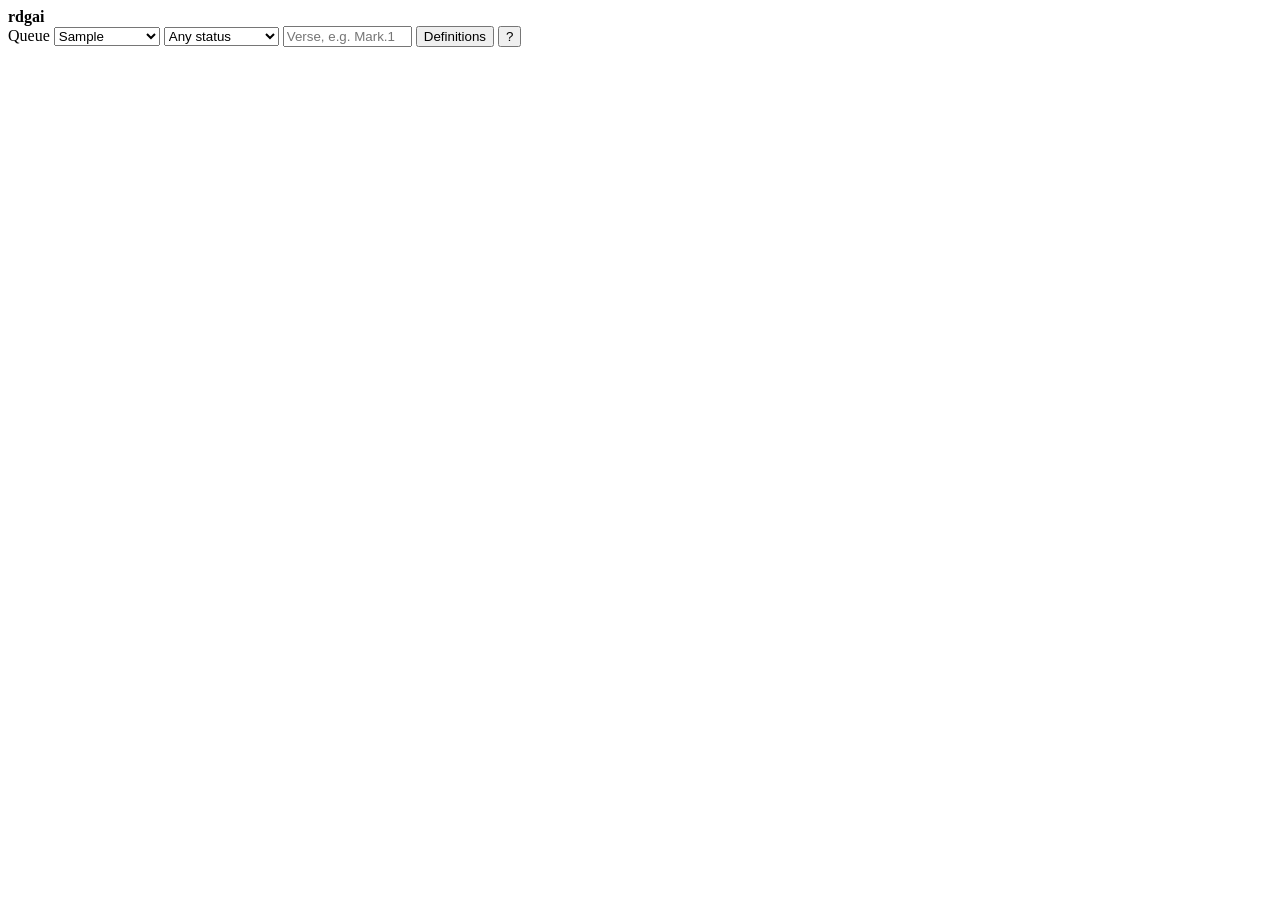
==== rdgai/gui/static/index.html @ b850e9e7 ":zap: initial gui" ====
<!doctype html>
<html lang="en">
<head>
  <meta charset="utf-8">
  <meta name="viewport" content="width=device-width, initial-scale=1">
  <title>rdgai annotate</title>
  <link rel="stylesheet" href="static/style.css">
</head>
<body>
  <header class="bar">
    <div class="bar-left">
      <strong class="brand">rdgai</strong>
      <span id="file" class="muted"></span>
    </div>
    <nav class="bar-right">
      <label class="muted" for="queue-sample">Queue</label>
      <select id="queue-sample" title="Which units to work through">
        <option value="sampled">Sample</option>
        <option value="example">Example units</option>
        <option value="test">Test units</option>
        <option value="all">All units</option>
      </select>
      <select id="queue-status" title="Filter by classification status">
        <option value="all">Any status</option>
        <option value="unclassified">Unclassified</option>
        <option value="partial">Partly classified</option>
        <option value="classified">Classified</option>
      </select>
      <input id="queue-verse" type="search" placeholder="Verse, e.g. Mark.1.2" size="14" title="Only units in this verse or chapter">
      <button id="definitions-toggle" type="button" title="Show the category definitions and guidance">Definitions</button>
      <button id="help-toggle" type="button" title="Keyboard shortcuts (?)">?</button>
    </nav>
  </header>

  <main id="main">
    <section id="unit-header" class="unit-header"></section>
    <section id="context" class="context"></section>
    <section id="readings" class="readings"></section>
    <section id="bulk-bar" class="bulk-bar" hidden></section>
    <section id="pairs" class="pairs"></section>
  </main>

  <aside id="definitions" class="panel" hidden></aside>

  <aside id="help" class="panel" hidden>
    <h2>Keyboard</h2>
    <dl class="keys">
      <dt>j / k</dt><dd>next / previous pair</dd>
      <dt>1 … 9, 0</dt><dd>choose a category (shift + number for the 11th to 20th); choosing the current category clears it</dd>
      <dt>h / m / l</dt><dd>certainty high / medium / low</dd>
      <dt>x</dt><dd>tick or untick the pair (actions apply to all ticked pairs)</dd>
      <dt>n</dt><dd>next unit with unclassified pairs</dd>
      <dt>Esc</dt><dd>leave the reason box</dd>
      <dt>?</dt><dd>show or hide this help</dd>
    </dl>
    <p class="muted">Each label is saved for the first reading → the second reading; the inverse is set automatically.</p>
  </aside>

  <div id="status" class="status" role="status" aria-live="polite"></div>

  <script type="module" src="static/app.js"></script>
</body>
</html>
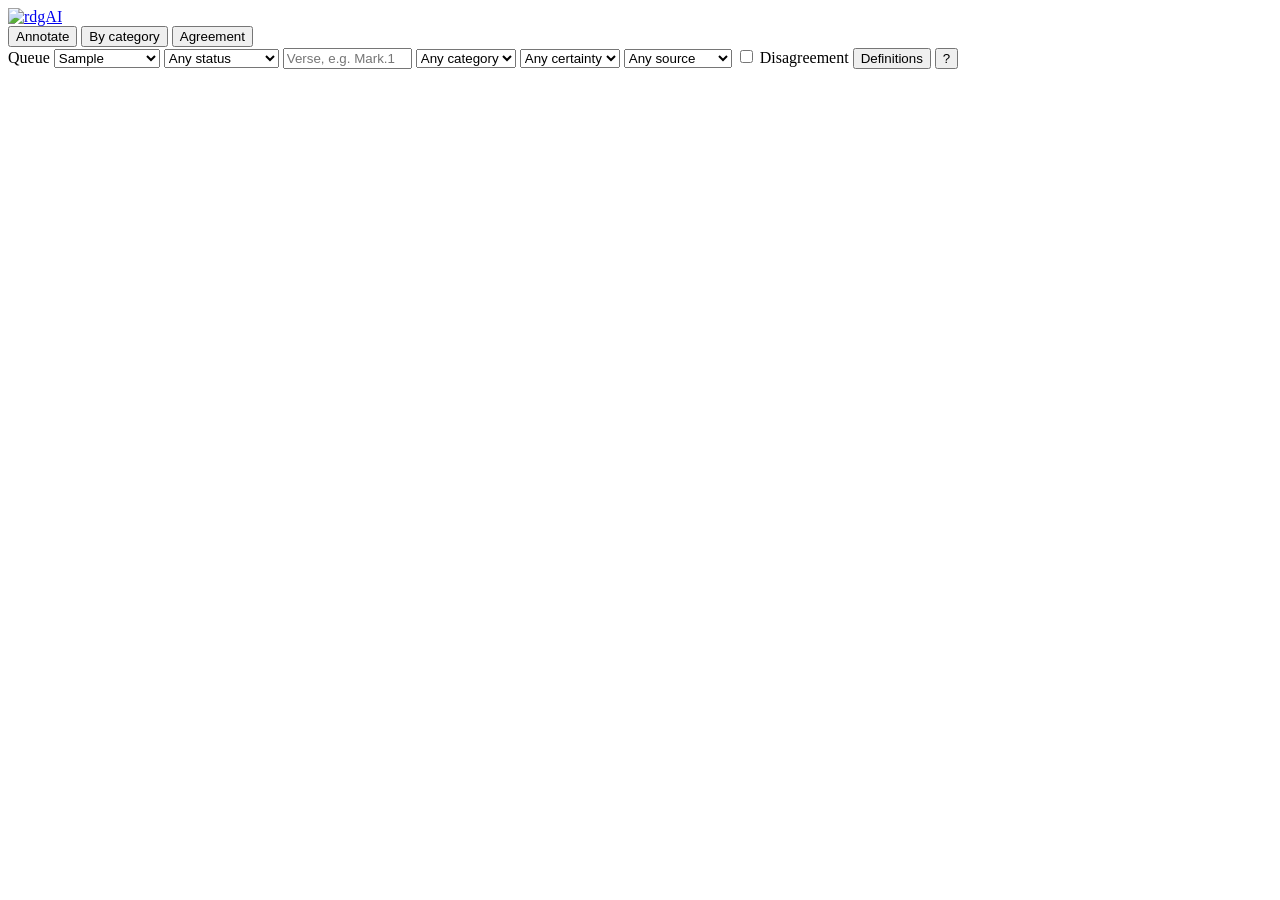
==== commit cf3ad836: ":zap: pipeline starting to work" ====
--- a/rdgai/gui/static/index.html
+++ b/rdgai/gui/static/index.html
@@ -4,15 +4,23 @@
   <meta charset="utf-8">
   <meta name="viewport" content="width=device-width, initial-scale=1">
   <title>rdgai annotate</title>
+  <meta name="theme-color" content="#940000">
+  <link rel="icon" type="image/svg+xml" href="static/favicon.svg">
   <link rel="stylesheet" href="static/style.css">
 </head>
 <body>
   <header class="bar">
     <div class="bar-left">
-      <strong class="brand">rdgai</strong>
+      <a class="brand" href="https://rbturnbull.github.io/rdgai/" target="_blank" title="rdgAI"><img src="static/logo.svg" alt="rdgAI" height="34"></a>
       <span id="file" class="muted"></span>
     </div>
+    <nav class="views" aria-label="Views">
+      <button type="button" data-view="annotate" title="Annotate the units in the queue">Annotate</button>
+      <button type="button" data-view="category" title="Every pair with a category, to check consistency and re-label in place">By category</button>
+      <button type="button" data-view="agreement" title="Human labels compared with suggestions">Agreement</button>
+    </nav>
     <nav class="bar-right">
+      <span id="queue-filters" class="queue-filters">
       <label class="muted" for="queue-sample">Queue</label>
       <select id="queue-sample" title="Which units to work through">
         <option value="sampled">Sample</option>
@@ -27,17 +35,38 @@
         <option value="classified">Classified</option>
       </select>
       <input id="queue-verse" type="search" placeholder="Verse, e.g. Mark.1.2" size="14" title="Only units in this verse or chapter">
-      <button id="definitions-toggle" type="button" title="Show the category definitions and guidance">Definitions</button>
+      <select id="queue-category" title="Only units with a pair labelled with this category">
+        <option value="">Any category</option>
+      </select>
+      <select id="queue-cert" title="Only units with a label of this certainty">
+        <option value="">Any certainty</option>
+        <option value="high">High</option>
+        <option value="medium">Medium</option>
+        <option value="low">Low</option>
+      </select>
+      <select id="queue-source" title="Only units with labels from this source, or with suggestions">
+        <option value="">Any source</option>
+        <option value="human">Human labels</option>
+        <option value="pipeline">Pipeline labels</option>
+        <option value="rule">Rule labels</option>
+        <option value="suggestion">Suggestions</option>
+      </select>
+      <label class="check" title="Only units where a label differs from a suggestion"><input id="queue-disagreement" type="checkbox"> Disagreement</label>
+      </span>      <button id="definitions-toggle" type="button" title="Show the category definitions and guidance">Definitions</button>
       <button id="help-toggle" type="button" title="Keyboard shortcuts (?)">?</button>
     </nav>
   </header>
 
   <main id="main">
-    <section id="unit-header" class="unit-header"></section>
-    <section id="context" class="context"></section>
-    <section id="readings" class="readings"></section>
-    <section id="bulk-bar" class="bulk-bar" hidden></section>
-    <section id="pairs" class="pairs"></section>
+    <div id="view-unit">
+      <section id="unit-header" class="unit-header"></section>
+      <section id="context" class="context"></section>
+      <section id="readings" class="readings"></section>
+      <section id="bulk-bar" class="bulk-bar" hidden></section>
+      <section id="pairs" class="pairs"></section>
+    </div>
+    <section id="view-category" class="view" hidden></section>
+    <section id="view-agreement" class="view" hidden></section>
   </main>
 
   <aside id="definitions" class="panel" hidden></aside>
@@ -54,6 +83,8 @@
       <dt>?</dt><dd>show or hide this help</dd>
     </dl>
     <p class="muted">Each label is saved for the first reading → the second reading; the inverse is set automatically.</p>
+    <p class="muted">Keys work in the Annotate view. In the By category view, click a category to re-label a pair in place.</p>
+    <p class="muted"><img src="static/favicon.svg" alt="" class="rdgai-mark"> marks a label made by the rdgai pipeline (tentative).</p>
   </aside>
 
   <div id="status" class="status" role="status" aria-live="polite"></div>
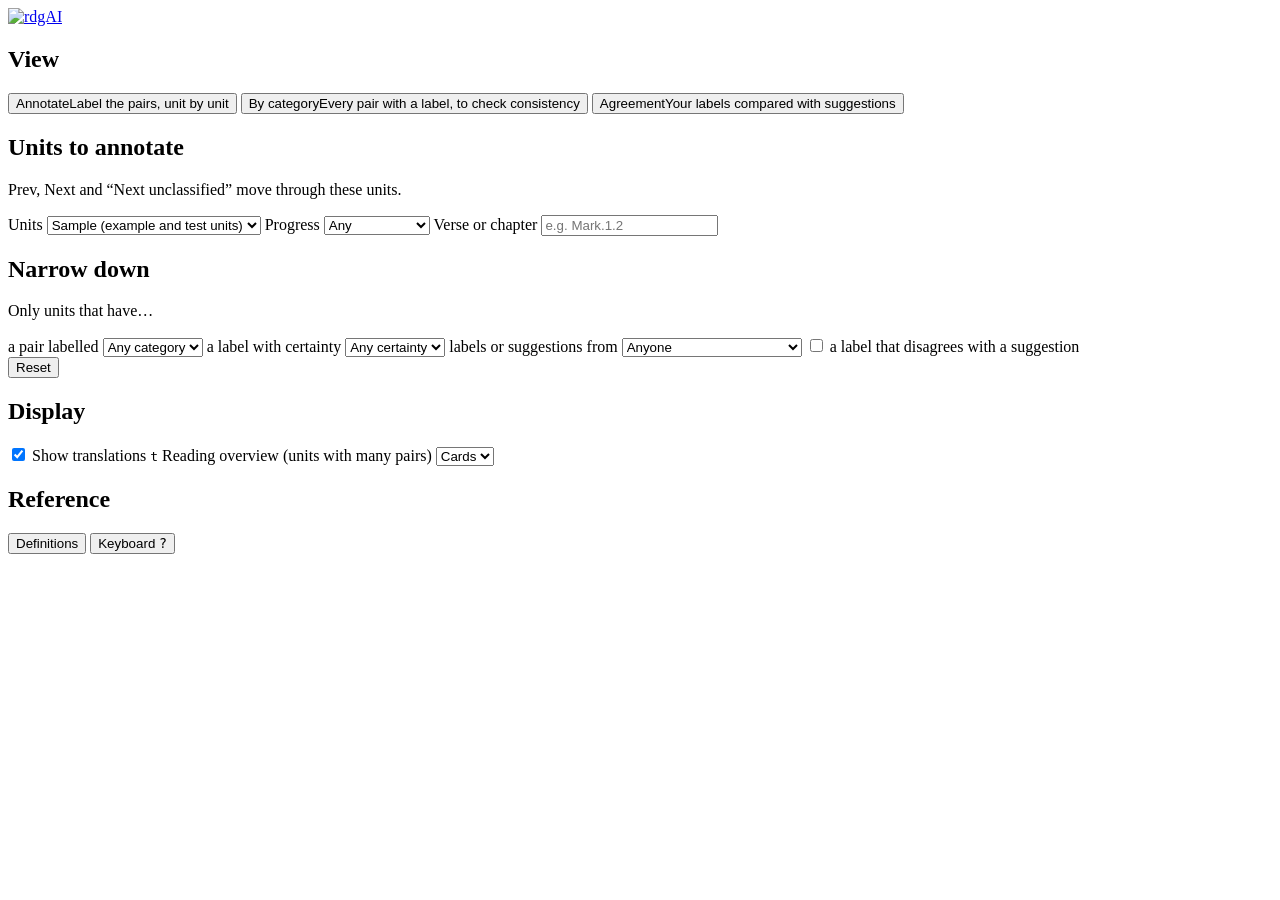
==== commit f0f37b0c: ":zap: gui updates and better handling of rules" ====
--- a/rdgai/gui/static/index.html
+++ b/rdgai/gui/static/index.html
@@ -9,57 +9,109 @@
   <link rel="stylesheet" href="static/style.css">
 </head>
 <body>
-  <header class="bar">
-    <div class="bar-left">
-      <a class="brand" href="https://rbturnbull.github.io/rdgai/" target="_blank" title="rdgAI"><img src="static/logo.svg" alt="rdgAI" height="34"></a>
-      <span id="file" class="muted"></span>
+  <div class="layout">
+  <aside id="sidebar" class="sidebar" aria-label="Controls">
+    <div class="sidebar-brand">
+      <a class="brand" href="https://rbturnbull.github.io/rdgai/" target="_blank" title="rdgAI documentation"><img src="static/logo.svg" alt="rdgAI"></a>
     </div>
-    <nav class="views" aria-label="Views">
-      <button type="button" data-view="annotate" title="Annotate the units in the queue">Annotate</button>
-      <button type="button" data-view="category" title="Every pair with a category, to check consistency and re-label in place">By category</button>
-      <button type="button" data-view="agreement" title="Human labels compared with suggestions">Agreement</button>
-    </nav>
-    <nav class="bar-right">
-      <span id="queue-filters" class="queue-filters">
-      <label class="muted" for="queue-sample">Queue</label>
-      <select id="queue-sample" title="Which units to work through">
-        <option value="sampled">Sample</option>
-        <option value="example">Example units</option>
-        <option value="test">Test units</option>
-        <option value="all">All units</option>
-      </select>
-      <select id="queue-status" title="Filter by classification status">
-        <option value="all">Any status</option>
-        <option value="unclassified">Unclassified</option>
-        <option value="partial">Partly classified</option>
-        <option value="classified">Classified</option>
-      </select>
-      <input id="queue-verse" type="search" placeholder="Verse, e.g. Mark.1.2" size="14" title="Only units in this verse or chapter">
-      <select id="queue-category" title="Only units with a pair labelled with this category">
-        <option value="">Any category</option>
-      </select>
-      <select id="queue-cert" title="Only units with a label of this certainty">
-        <option value="">Any certainty</option>
-        <option value="high">High</option>
-        <option value="medium">Medium</option>
-        <option value="low">Low</option>
-      </select>
-      <select id="queue-source" title="Only units with labels from this source, or with suggestions">
-        <option value="">Any source</option>
-        <option value="human">Human labels</option>
-        <option value="pipeline">Pipeline labels</option>
-        <option value="rule">Rule labels</option>
-        <option value="suggestion">Suggestions</option>
-      </select>
-      <label class="check" title="Only units where a label differs from a suggestion"><input id="queue-disagreement" type="checkbox"> Disagreement</label>
-      </span>      <button id="definitions-toggle" type="button" title="Show the category definitions and guidance">Definitions</button>
-      <button id="help-toggle" type="button" title="Keyboard shortcuts (?)">?</button>
-    </nav>
-  </header>
+
+    <section class="side-group">
+      <h2>View</h2>
+      <nav class="views" aria-label="Views">
+        <button type="button" data-view="annotate"><span class="view-name">Annotate</span><span class="view-help">Label the pairs, unit by unit</span></button>
+        <button type="button" data-view="category"><span class="view-name">By category</span><span class="view-help">Every pair with a label, to check consistency</span></button>
+        <button type="button" data-view="agreement"><span class="view-name">Agreement</span><span class="view-help">Your labels compared with suggestions</span></button>
+      </nav>
+    </section>
+
+    <div id="queue-filters" class="queue-filters">
+      <section class="side-group">
+        <h2>Units to annotate</h2>
+        <p class="side-help">Prev, Next and “Next unclassified” move through these units.</p>
+        <label class="field" for="queue-sample">Units
+          <select id="queue-sample">
+            <option value="sampled">Sample (example and test units)</option>
+            <option value="example">Example units only</option>
+            <option value="test">Test units only</option>
+            <option value="all">All units in the file</option>
+          </select>
+        </label>
+        <label class="field" for="queue-status">Progress
+          <select id="queue-status">
+            <option value="all">Any</option>
+            <option value="unclassified">Not started</option>
+            <option value="partial">Partly labelled</option>
+            <option value="classified">Finished</option>
+          </select>
+        </label>
+        <label class="field" for="queue-verse">Verse or chapter
+          <input id="queue-verse" type="search" placeholder="e.g. Mark.1.2">
+        </label>
+      </section>
+
+      <section class="side-group">
+        <h2>Narrow down</h2>
+        <p class="side-help">Only units that have…</p>
+        <label class="field" for="queue-category">a pair labelled
+          <select id="queue-category"><option value="">Any category</option></select>
+        </label>
+        <label class="field" for="queue-cert">a label with certainty
+          <select id="queue-cert">
+            <option value="">Any certainty</option>
+            <option value="high">High</option>
+            <option value="medium">Medium</option>
+            <option value="low">Low</option>
+          </select>
+        </label>
+        <label class="field" for="queue-source">labels or suggestions from
+          <select id="queue-source">
+            <option value="">Anyone</option>
+            <option value="human">A human (you)</option>
+            <option value="pipeline">The rdgai pipeline</option>
+            <option value="rule">A subreading rule</option>
+            <option value="suggestion">A suggestion (e.g. Claude)</option>
+          </select>
+        </label>
+        <label class="check" for="queue-disagreement"><input id="queue-disagreement" type="checkbox"> a label that disagrees with a suggestion</label>
+      </section>
+
+      <div class="queue-summary">
+        <span id="queue-count" class="muted"></span>
+        <button id="queue-reset" type="button" title="Back to the sample, any progress, no other filters">Reset</button>
+      </div>
+    </div>
+
+    <section class="side-group">
+      <h2>Display</h2>
+      <label class="check" for="translation-toggle"><input id="translation-toggle" type="checkbox" checked> Show translations <kbd>t</kbd></label>
+      <label class="field" for="look">Reading overview <span class="side-help">(units with many pairs)</span>
+        <select id="look">
+          <option value="cards">Cards</option>
+          <option value="table">Table</option>
+        </select>
+      </label>
+    </section>
+
+    <section class="side-group">
+      <h2>Reference</h2>
+      <div class="side-buttons">
+        <button id="definitions-toggle" type="button" title="The category definitions and guidance (editable)">Definitions</button>
+        <button id="help-toggle" type="button" title="Keyboard shortcuts (?)">Keyboard <kbd>?</kbd></button>
+      </div>
+    </section>
+  </aside>
+
+  <div class="content">
+    <header id="topbar" class="topbar">
+      <div id="header-unit" class="header-unit"></div>
+      <div class="header-right">
+        <div id="header-file" class="header-file"></div>
+        <div id="header-user" class="header-user"></div>
+      </div>
+    </header>
 
   <main id="main">
     <div id="view-unit">
-      <section id="unit-header" class="unit-header"></section>
       <section id="context" class="context"></section>
       <section id="readings" class="readings"></section>
       <section id="bulk-bar" class="bulk-bar" hidden></section>
@@ -68,8 +120,11 @@
     <section id="view-category" class="view" hidden></section>
     <section id="view-agreement" class="view" hidden></section>
   </main>
+  </div>
+  </div>
 
   <aside id="definitions" class="panel" hidden></aside>
+  <aside id="profile" class="panel profile" hidden></aside>
 
   <aside id="help" class="panel" hidden>
     <h2>Keyboard</h2>
@@ -77,8 +132,9 @@
       <dt>j / k</dt><dd>next / previous pair</dd>
       <dt>1 … 9, 0</dt><dd>choose a category (shift + number for the 11th to 20th); choosing the current category clears it</dd>
       <dt>h / m / l</dt><dd>certainty high / medium / low</dd>
-      <dt>x</dt><dd>tick or untick the pair (actions apply to all ticked pairs)</dd>
+      <dt>x</dt><dd>select or unselect the pair (click its letters, e.g. “a → b”, in a compact row); categories and certainty then apply to all selected pairs</dd>
       <dt>n</dt><dd>next unit with unclassified pairs</dd>
+      <dt>t</dt><dd>show or hide the translations</dd>
       <dt>Esc</dt><dd>leave the reason box</dd>
       <dt>?</dt><dd>show or hide this help</dd>
     </dl>
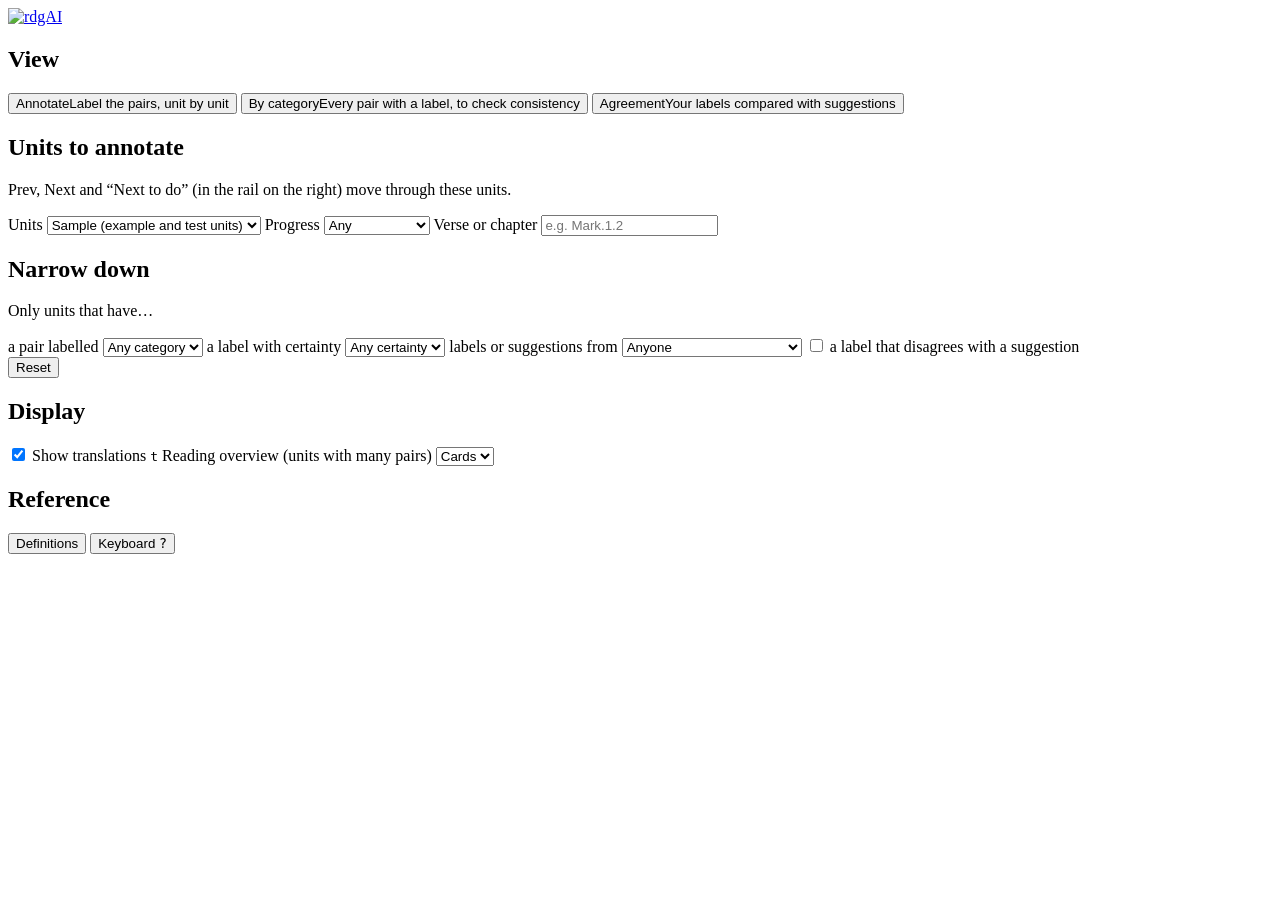
==== commit cd061973: ":zap: making the UI easier to use" ====
--- a/rdgai/gui/static/index.html
+++ b/rdgai/gui/static/index.html
@@ -27,7 +27,7 @@
     <div id="queue-filters" class="queue-filters">
       <section class="side-group">
         <h2>Units to annotate</h2>
-        <p class="side-help">Prev, Next and “Next unclassified” move through these units.</p>
+        <p class="side-help">Prev, Next and “Next to do” (in the rail on the right) move through these units.</p>
         <label class="field" for="queue-sample">Units
           <select id="queue-sample">
             <option value="sampled">Sample (example and test units)</option>
@@ -112,10 +112,13 @@
 
   <main id="main">
     <div id="view-unit">
+      <div class="unit-body">
       <section id="context" class="context"></section>
       <section id="readings" class="readings"></section>
       <section id="bulk-bar" class="bulk-bar" hidden></section>
       <section id="pairs" class="pairs"></section>
+      </div>
+      <nav id="pair-nav" class="pair-nav" aria-label="Pairs in this unit"></nav>
     </div>
     <section id="view-category" class="view" hidden></section>
     <section id="view-agreement" class="view" hidden></section>
@@ -133,7 +136,7 @@
       <dt>1 … 9, 0</dt><dd>choose a category (shift + number for the 11th to 20th); choosing the current category clears it</dd>
       <dt>h / m / l</dt><dd>certainty high / medium / low</dd>
       <dt>x</dt><dd>select or unselect the pair (click its letters, e.g. “a → b”, in a compact row); categories and certainty then apply to all selected pairs</dd>
-      <dt>n</dt><dd>next unit with unclassified pairs</dd>
+      <dt>n</dt><dd>Next to do: the next unit with pairs to label</dd>
       <dt>t</dt><dd>show or hide the translations</dd>
       <dt>Esc</dt><dd>leave the reason box</dd>
       <dt>?</dt><dd>show or hide this help</dd>
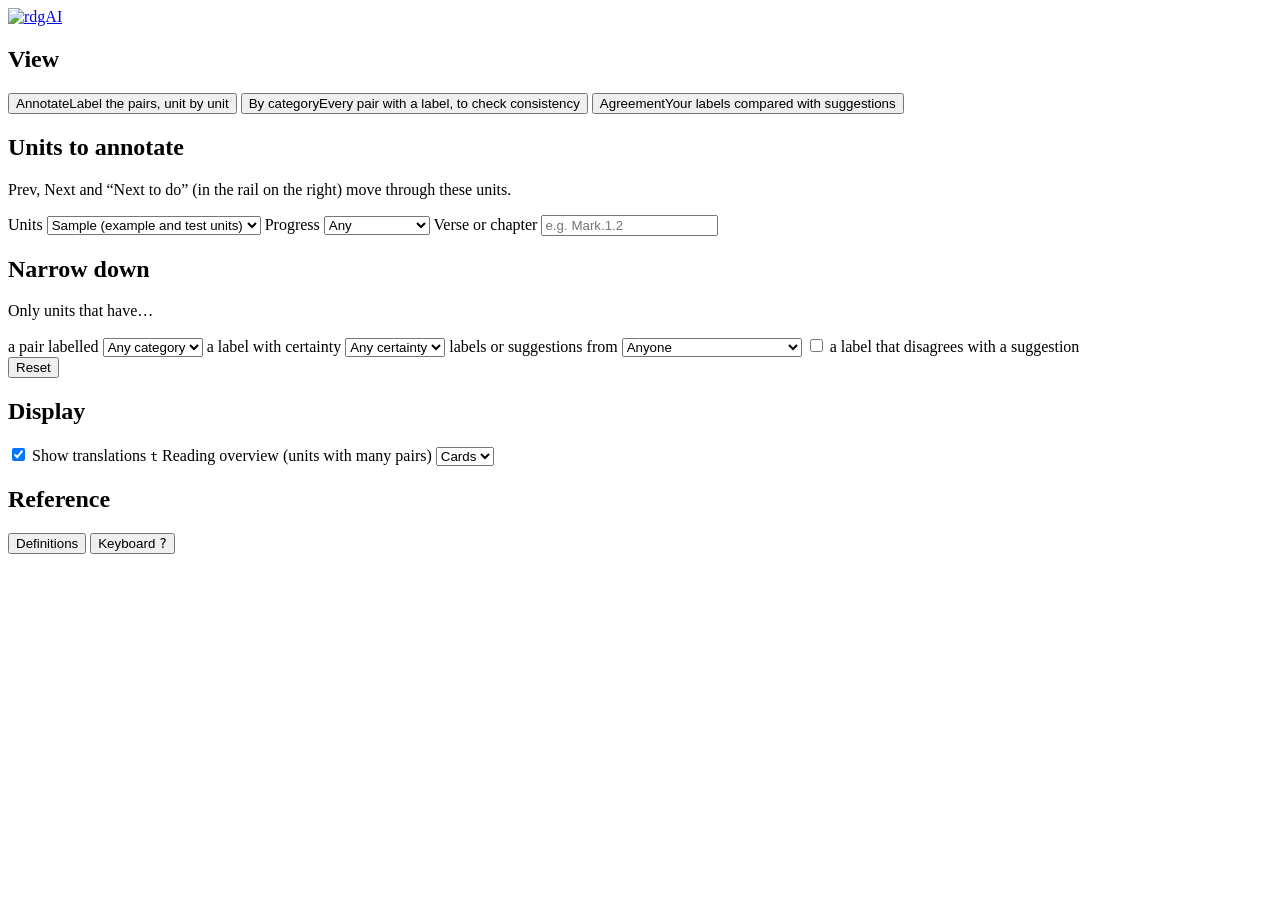
==== commit 9063890f: ":zap: quality of life gui improvements'" ====
--- a/rdgai/gui/static/index.html
+++ b/rdgai/gui/static/index.html
@@ -36,6 +36,7 @@
             <option value="all">All units in the file</option>
           </select>
         </label>
+        <div id="sample-progress" class="sample-progress" hidden></div>
         <label class="field" for="queue-status">Progress
           <select id="queue-status">
             <option value="all">Any</option>
@@ -116,6 +117,7 @@
       <section id="context" class="context"></section>
       <section id="readings" class="readings"></section>
       <section id="bulk-bar" class="bulk-bar" hidden></section>
+      <section id="suggestion-bar" class="suggestion-bar" hidden></section>
       <section id="pairs" class="pairs"></section>
       </div>
       <nav id="pair-nav" class="pair-nav" aria-label="Pairs in this unit"></nav>
